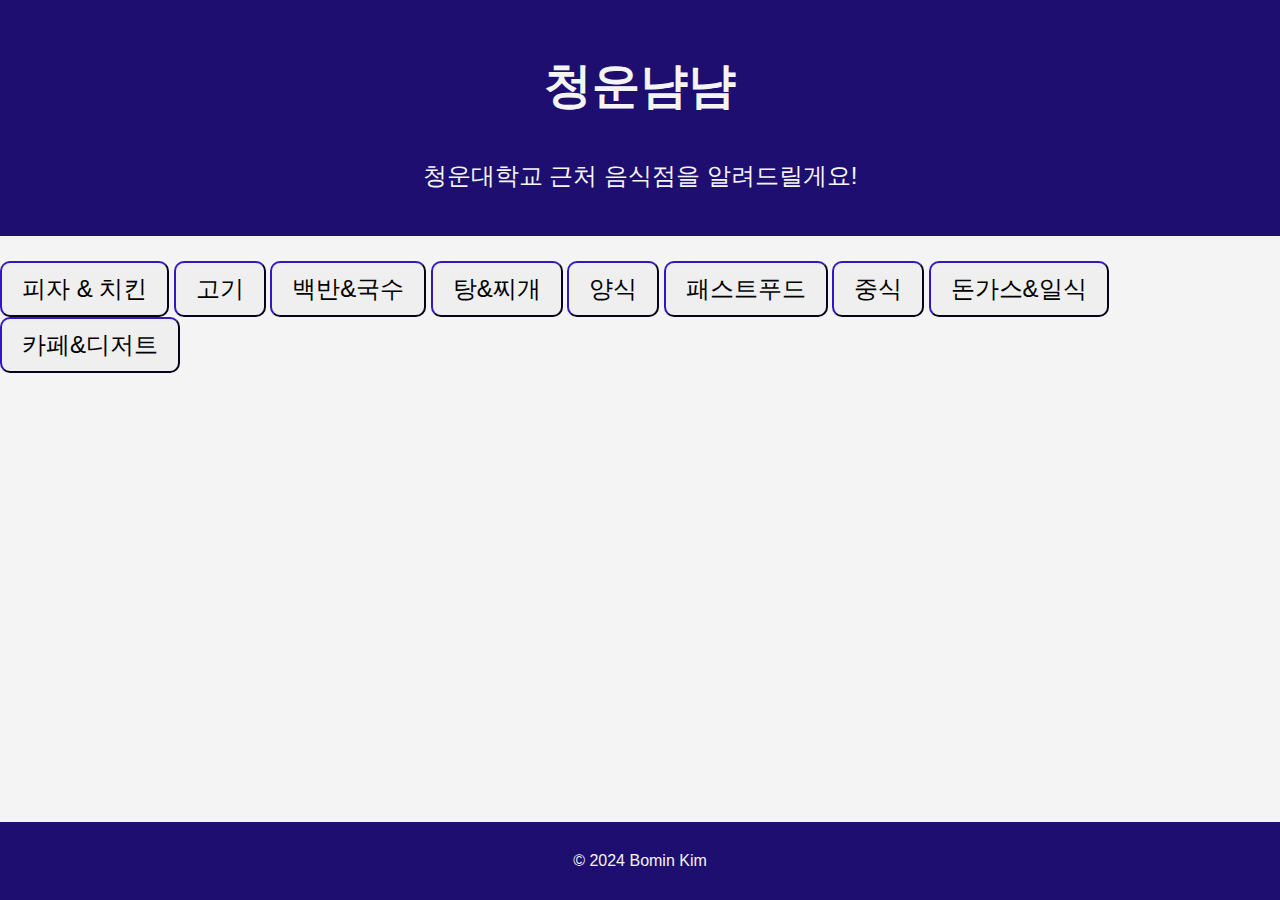
==== index.html @ c25f55bc "first" ====
<!DOCTYPE html>
<html>
    <head>
        <title>cwyum</title>
        <meta charset="UTF-8">
        <meta name="viewport" content="width=device-width,initial-scale=1.0">
        <link rel="stylesheet" href="mysite.css">
        <link rel="icon" type="image/x-icon" href="favicon.ico">

    </head>
    <body>
        <header>
            <h1 class="kr">청운냠냠</h1>
            <p class="kr">청운대학교 근처 음식점을 알려드릴게요!</p>
        </header>
        <br>

        <a href="./1pizzachicken.html"><button class="btn">피자 & 치킨</button></a>
        <a href="./2gogi.html"><button class="btn">고기</button></a>
        <a href="./3babnoodle.html"><button class="btn">백반&국수</button></a>
        <a href="./4tangtang.html"><button class="btn">탕&찌개</button></a>
        <a href="./5pasta.html"><button class="btn">양식</button></a>
        <a href="./6fastfood.html"><button class="btn">패스트푸드</button></a>
        <a href="./7malatang.html"><button class="btn">중식</button></a>
        <a href="./8swings.html"><button class="btn">돈가스&일식</button></a>
        <a href="./9cafe.html"><button class="btn">카페&디저트</button></a>





        <footer>
            <p>&copy; 2024 Bomin Kim</p>
        </footer>

    </body>

</html>
---- mysite.css ----
body {
    font-family: Arial, sans-serif;
    margin: 0;
    padding: 0;
    line-height: 1.6;
    background-color: #f4f4f4;
}
header {
    background-color: #1d0e70;
    color: #f4f4f4;
    font-size: 24px;
    padding: 1rem 0;
    text-align: center;
}
footer {
    background-color: #1d0e70;
    color: #f4f4f4;
    text-align: center;
    padding: 10px 0;
    position: fixed;
    bottom: 0;
    width: 100%;
}
.btn {
    font-size: 24px;
    padding: 10px 20px;
    border-color: #1d0e70;
    border-radius: 10px;
    cursor: pointer;
    display: inline-block;
    text-align: center;
    transition: all 0.3s ease;

}
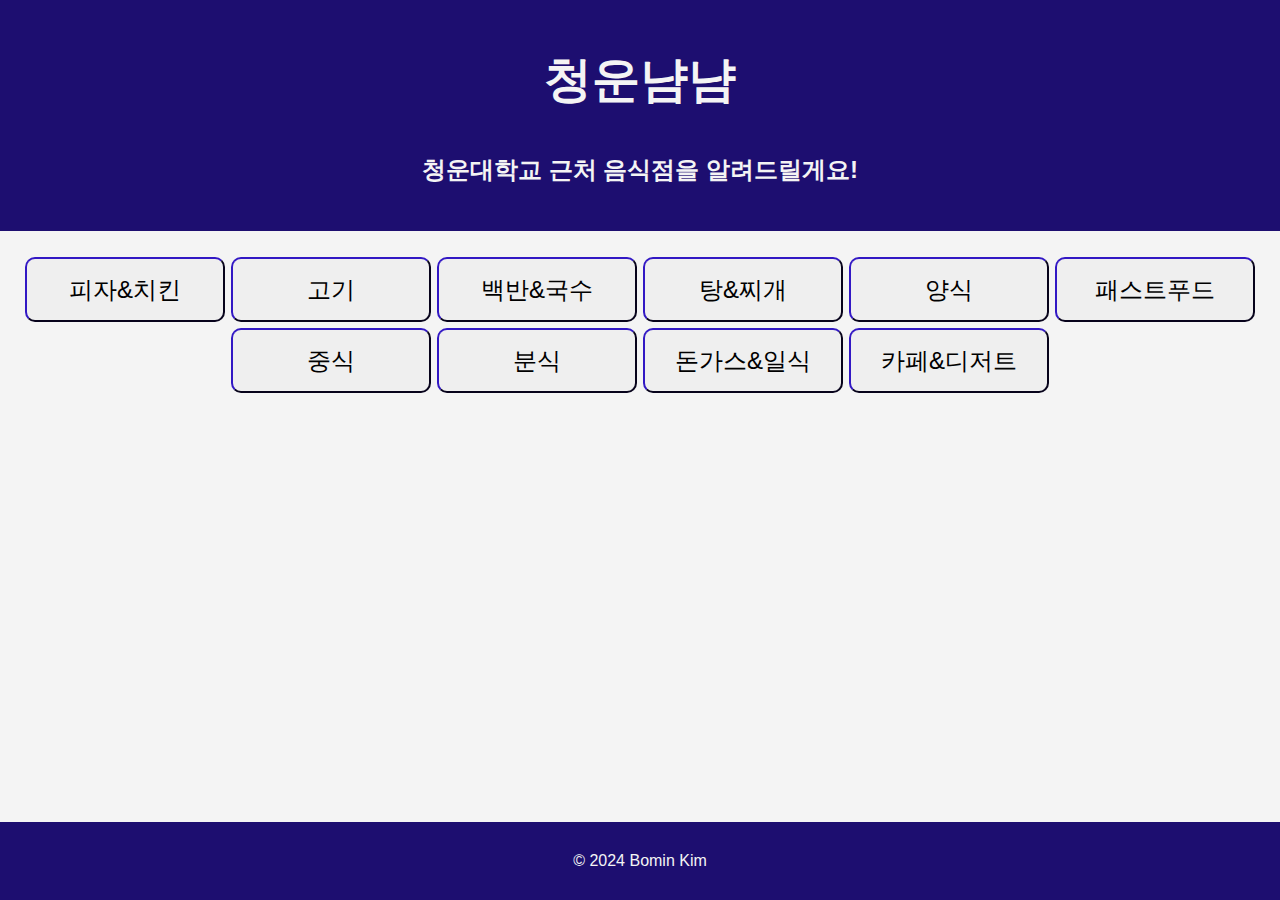
==== commit 37b08284: "두개가 날아갔어요" ====
--- a/index.html
+++ b/index.html
@@ -11,20 +11,22 @@
     <body>
         <header>
             <h1 class="kr">청운냠냠</h1>
-            <p class="kr">청운대학교 근처 음식점을 알려드릴게요!</p>
+            <h4 class="kr">청운대학교 근처 음식점을 알려드릴게요!</h4>
         </header>
         <br>
 
-        <a href="./1pizzachicken.html"><button class="btn">피자 & 치킨</button></a>
-        <a href="./2gogi.html"><button class="btn">고기</button></a>
-        <a href="./3babnoodle.html"><button class="btn">백반&국수</button></a>
-        <a href="./4tangtang.html"><button class="btn">탕&찌개</button></a>
-        <a href="./5pasta.html"><button class="btn">양식</button></a>
-        <a href="./6fastfood.html"><button class="btn">패스트푸드</button></a>
-        <a href="./7malatang.html"><button class="btn">중식</button></a>
-        <a href="./8swings.html"><button class="btn">돈가스&일식</button></a>
-        <a href="./9cafe.html"><button class="btn">카페&디저트</button></a>
-
+        <div class="button-container">
+            <a href="./1pizzachicken.html"><button class="btn">피자&치킨</button></a>
+            <a href="./2gogi.html"><button class="btn">고기</button></a>
+            <a href="./3babnoodle.html"><button class="btn">백반&국수</button></a>
+            <a href="./4tangtang.html"><button class="btn">탕&찌개</button></a>
+            <a href="./5pasta.html"><button class="btn">양식</button></a>
+            <a href="./6fastfood.html"><button class="btn">패스트푸드</button></a>
+            <a href="./7malatang.html"><button class="btn">중식</button></a>
+            <a href="./8tteokbbokkiii"><button class="btn">분식</button></a>
+            <a href="./9swings.html"><button class="btn">돈가스&일식</button></a>
+            <a href="./10cafe.html"><button class="btn">카페&디저트</button></a>
+        </div>
 
 
 
--- a/mysite.css
+++ b/mysite.css
@@ -9,7 +9,7 @@
     background-color: #1d0e70;
     color: #f4f4f4;
     font-size: 24px;
-    padding: 1rem 0;
+    padding: 10px 0;
     text-align: center;
 }
 footer {
@@ -21,15 +21,80 @@
     bottom: 0;
     width: 100%;
 }
+.button-container {
+    display: flex;
+    justify-content: center;
+    flex-wrap: wrap; /* 버튼이 화면을 넘어가면 자동 줄 바꿈 */
+    gap: 6px; /* 버튼 간격 */
+}
 .btn {
     font-size: 24px;
-    padding: 10px 20px;
+    width: 200px;
+    height: 65px;
     border-color: #1d0e70;
     border-radius: 10px;
     cursor: pointer;
     display: inline-block;
     text-align: center;
     transition: all 0.3s ease;
+}
+.btn:hover {
+    background-color: #1d0e70;
+    transform: scale(1.05);
+    color:#f4f4f4
+}
+p.thick {
+    font-weight: bold;
+  }
 
+  /* 숨겨진 체크박스 */
+.modal-toggle {
+    display: none;
 }
 
+/* 모달 스타일 */
+.modal {
+    display: none;
+    position: fixed;
+    z-index: 1;
+    left: 0;
+    top: 0;
+    width: 100%;
+    height: 100%;
+    overflow: auto;
+    background-color: rgba(0, 0, 0, 0.4);
+}
+
+/* 체크박스가 체크되면 모달을 표시 */
+.modal-toggle:checked + .btn + .modal {
+    display: block;
+}
+
+/* 모달 콘텐츠 스타일 */
+.modal-content {
+    background-color: #fff;
+    margin: 15% auto;
+    padding: 20px;
+    border: 1px solid #888;
+    width: 80%;
+    max-width: 500px;
+    border-radius: 10px;
+    position: relative;
+}
+
+/* 닫기 버튼 스타일 */
+.close-btn {
+    position: absolute;
+    top: 10px;
+    right: 10px;
+    font-size: 24px;
+    font-weight: bold;
+    color: #aaa;
+    text-decoration: none;
+    cursor: pointer;
+}
+
+.close-btn:hover {
+    color: #000;
+}
+  
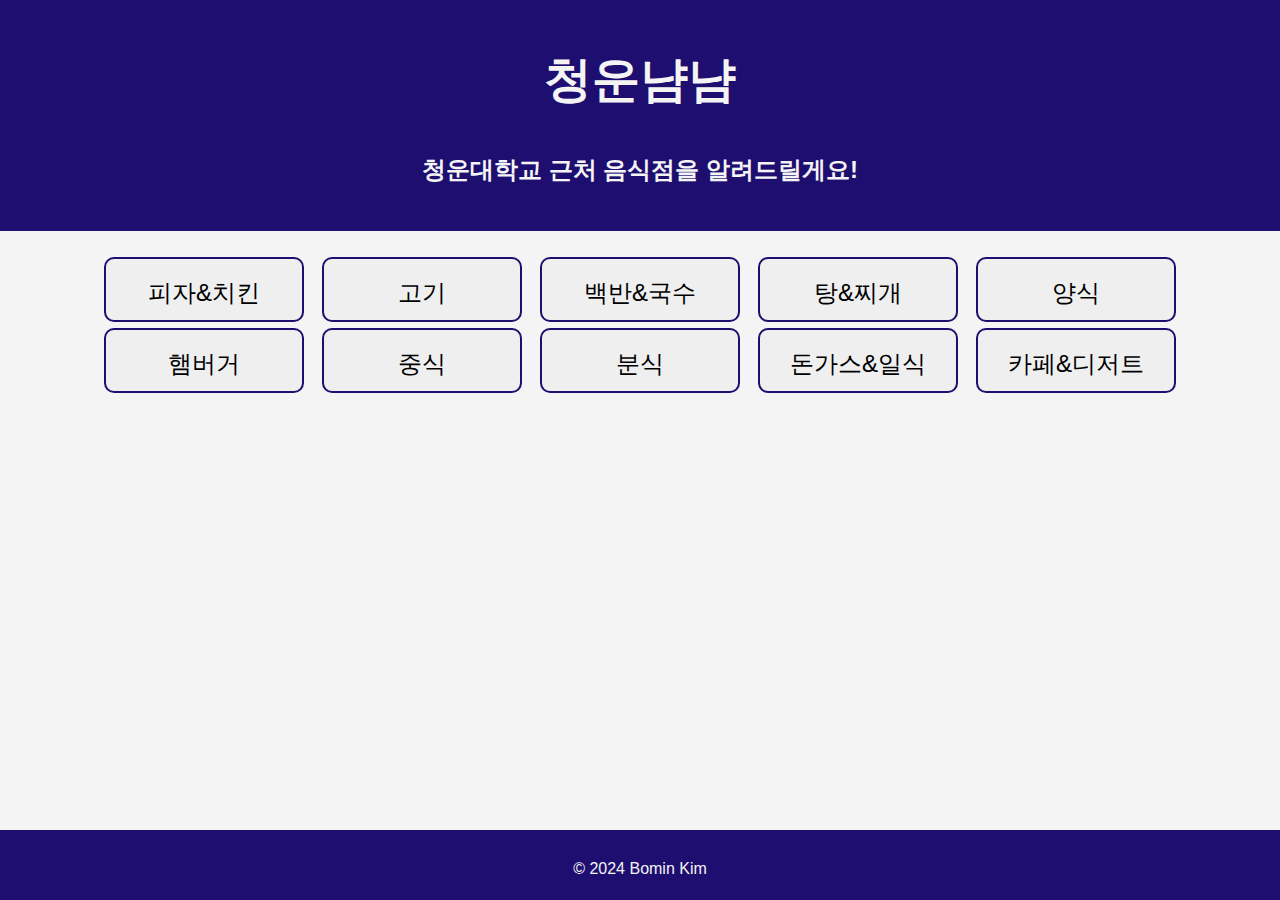
==== commit 38adc1b2: "고기 카테고리 완성!" ====
--- a/index.html
+++ b/index.html
@@ -21,9 +21,9 @@
             <a href="./3babnoodle.html"><button class="btn">백반&국수</button></a>
             <a href="./4tangtang.html"><button class="btn">탕&찌개</button></a>
             <a href="./5pasta.html"><button class="btn">양식</button></a>
-            <a href="./6fastfood.html"><button class="btn">패스트푸드</button></a>
+            <a href="./6fastfood.html"><button class="btn">햄버거</button></a>
             <a href="./7malatang.html"><button class="btn">중식</button></a>
-            <a href="./8tteokbbokkiii"><button class="btn">분식</button></a>
+            <a href="./8tteokbokkiiiii.html"><button class="btn">분식</button></a>
             <a href="./9swings.html"><button class="btn">돈가스&일식</button></a>
             <a href="./10cafe.html"><button class="btn">카페&디저트</button></a>
         </div>
--- a/mysite.css
+++ b/mysite.css
@@ -4,6 +4,7 @@
     padding: 0;
     line-height: 1.6;
     background-color: #f4f4f4;
+    padding-bottom: 50px;
 }
 header {
     background-color: #1d0e70;
@@ -20,6 +21,7 @@
     position: fixed;
     bottom: 0;
     width: 100%;
+    height: 50px;
 }
 .button-container {
     display: flex;
@@ -31,16 +33,19 @@
     font-size: 24px;
     width: 200px;
     height: 65px;
-    border-color: #1d0e70;
+    border: 2.2px solid #1d0e70;
     border-radius: 10px;
     cursor: pointer;
     display: inline-block;
     text-align: center;
     transition: all 0.3s ease;
+    margin: 0px 6px ;
+    line-height: 65px;
+    
 }
 .btn:hover {
     background-color: #1d0e70;
-    transform: scale(1.05);
+    transform: scale(1.1);
     color:#f4f4f4
 }
 p.thick {
@@ -62,7 +67,8 @@
     width: 100%;
     height: 100%;
     overflow: auto;
-    background-color: rgba(0, 0, 0, 0.4);
+    background-color: rgba(0, 0, 0, 0.3);
+    z-index: 1;
 }
 
 /* 체크박스가 체크되면 모달을 표시 */
@@ -72,7 +78,7 @@
 
 /* 모달 콘텐츠 스타일 */
 .modal-content {
-    background-color: #fff;
+    background-color: #f4f4f4;
     margin: 15% auto;
     padding: 20px;
     border: 1px solid #888;
@@ -85,7 +91,7 @@
 /* 닫기 버튼 스타일 */
 .close-btn {
     position: absolute;
-    top: 10px;
+    top: 0px;
     right: 10px;
     font-size: 24px;
     font-weight: bold;
@@ -95,6 +101,24 @@
 }
 
 .close-btn:hover {
-    color: #000;
+    color: #1d0e70;
 }
-  
+
+/* 각 모달에 대해 체크박스가 체크되면 모달을 표시 */
+#modalToggle1:checked ~ #modal1,
+#modalToggle2:checked ~ #modal2,
+#modalToggle3:checked ~ #modal3,
+#modalToggle4:checked ~ #modal4,
+#modalToggle5:checked ~ #modal5,
+#modalToggle6:checked ~ #modal6,
+#modalToggle7:checked ~ #modal7,
+#modalToggle8:checked ~ #modal8,
+#modalToggle9:checked ~ #modal9,
+#modalToggle10:checked ~ #modal10,
+#modalToggle11:checked ~ #modal11,
+#modalToggle12:checked ~ #modal12,
+#modalToggle13:checked ~ #modal13,
+#modalToggle14:checked ~ #modal14,
+#modalToggle15:checked ~ #modal15{
+    display: block;
+}